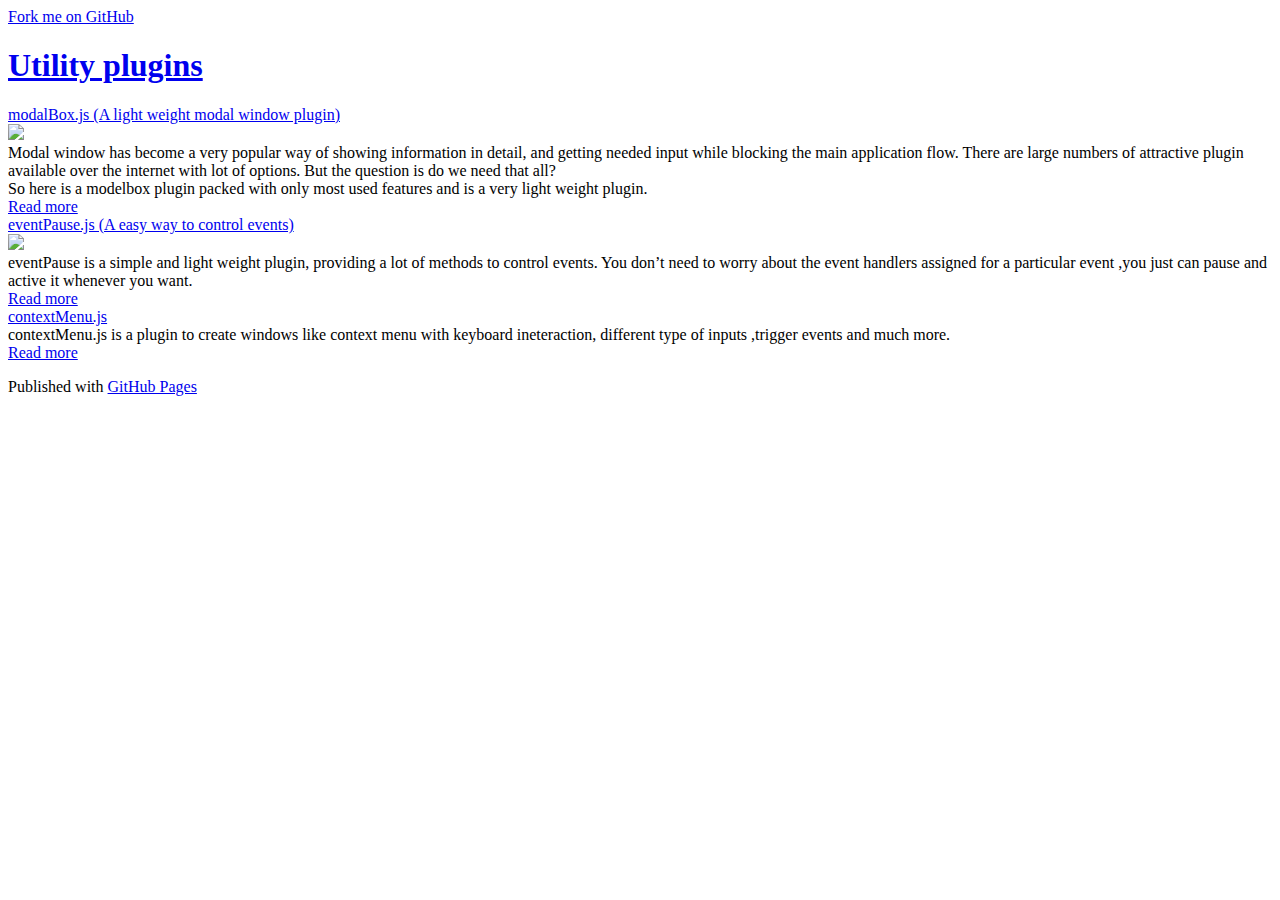
==== index.html @ ae606dac "Update index.html" ====
<!DOCTYPE html>
<html>

  <head>
    <meta charset='utf-8' />
    <meta http-equiv="X-UA-Compatible" content="chrome=1" />
    <meta name="description" content="sudhanshu-yadav.github.com : " />

    <link rel="stylesheet" type="text/css" media="screen" href="stylesheets/stylesheet.css">
    <link rel="stylesheet" type="text/css" media="screen" href="stylesheets/style.css">

    <title>Utility plugins</title>
  </head>

  <body>

    <!-- HEADER -->
    <div id="header_wrap" class="outer">
        <header class="inner">
          <a id="forkme_banner" href="https://github.com/s-yadav">Fork me on GitHub</a>

          <h1 id="project_title"><a href="index.html">Utility plugins</a></h1>
          <h2 id="project_tagline"></h2>

        </header>
    </div>

    <!-- MAIN CONTENT -->
    <div id="main_content_wrap" class="outer">
      <section id="main_content" class="inner">
        <div class="projectWrap">
            <div class="projectHeading"><a href="modalBox.html">modalBox.js (A light weight modal window plugin)</a></div>
            <div class="projectImg"><img src="images/modelWindow.png"></div>
            <div class="projectDesc">Modal window has become a very popular way of showing information in detail, and getting needed input while blocking the main application flow. There are large numbers of attractive plugin available over the internet with lot of options. But the question is do we need that all?<br>
So here is a modelbox plugin packed with only most used features and is a very light weight plugin.<br>
<a href="modalBox.html">Read more</a>
</div>
        </div>

        <div class="projectWrap">
            <div class="projectHeading"><a href="eventPause.html">eventPause.js (A easy way to control events)</a></div>
            <div class="projectImg"><img src="images/jqueryEvent.png"></div>
            <div class="projectDesc">eventPause is a simple and light weight plugin, providing a lot of methods to control events. You don’t need to worry about the event handlers assigned for a particular event ,you just can pause and active it whenever you want.<br>
<a href="eventPause.html">Read more</a>
</div>
        </div>

        <div class="projectWrap">
            <div class="projectHeading"><a href="contextMenu.html">contextMenu.js </a></div>
            <div class="projectImg"></div>
            <div class="projectDesc">contextMenu.js is a   plugin to create windows like context menu with keyboard ineteraction, different  type of inputs ,trigger events and much more.<br>
<a href="contextMenu.html">Read more</a>
</div>
        </div>

	</section>
    </div>

    <!-- FOOTER  -->
    <div id="footer_wrap" class="outer">
      <footer class="inner">
        <p>Published with <a href="http://pages.github.com">GitHub Pages</a></p>
      </footer>
    </div>

    

  </body>
</html>
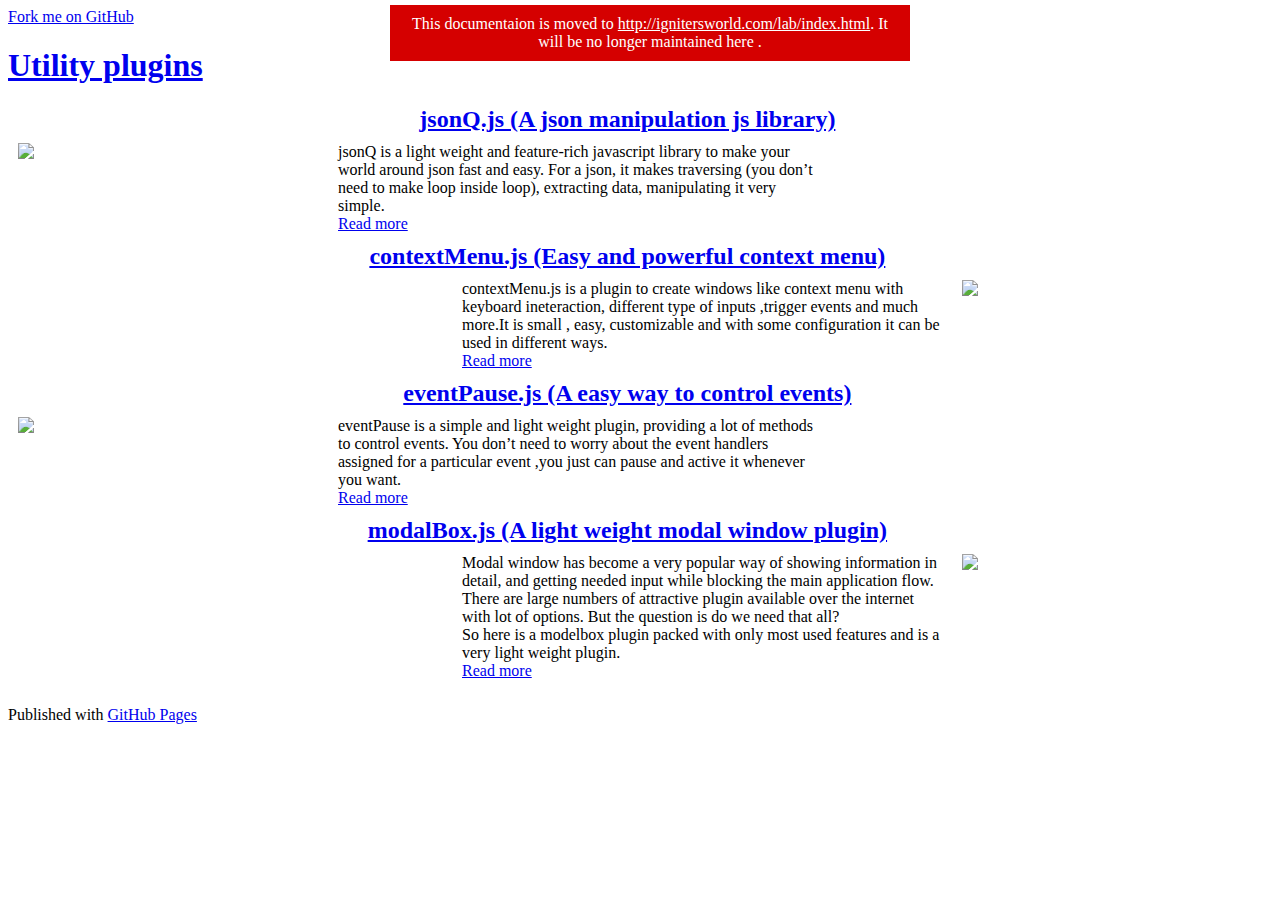
==== commit b11d20fe: "Added new link for documentation" ====
--- a/index.html
+++ b/index.html
@@ -28,15 +28,22 @@
     <!-- MAIN CONTENT -->
     <div id="main_content_wrap" class="outer">
       <section id="main_content" class="inner">
+
         <div class="projectWrap">
-            <div class="projectHeading"><a href="modalBox.html">modalBox.js (A light weight modal window plugin)</a></div>
-            <div class="projectImg"><img src="images/modelWindow.png"></div>
-            <div class="projectDesc">Modal window has become a very popular way of showing information in detail, and getting needed input while blocking the main application flow. There are large numbers of attractive plugin available over the internet with lot of options. But the question is do we need that all?<br>
-So here is a modelbox plugin packed with only most used features and is a very light weight plugin.<br>
-<a href="modalBox.html">Read more</a>
+            <div class="projectHeading"><a href="jsonQ.html">jsonQ.js (A json manipulation js library) </a></div>
+            <div class="projectImg"><img src="images/JSONQuery_logo.jpg"></div>
+            <div class="projectDesc">jsonQ is a light weight and feature-rich javascript library to make your world around json fast and easy. For a json, it makes traversing (you don’t need to make loop inside loop), extracting data, manipulating it very simple. <br>
+<a href="jsonQ.html">Read more</a>
 </div>
         </div>
 
+        <div class="projectWrap">
+            <div class="projectHeading"><a href="contextMenu.html">contextMenu.js (Easy and powerful context menu) </a></div>
+            <div class="projectImg"><img src="images/contextMenu.png"></div>
+            <div class="projectDesc">contextMenu.js is a   plugin to create windows like context menu with keyboard ineteraction, different  type of inputs ,trigger events and much more.It is small , easy, customizable and with some configuration it can be used in different ways.<br>
+<a href="contextMenu.html">Read more</a>
+</div>
+        </div>
         <div class="projectWrap">
             <div class="projectHeading"><a href="eventPause.html">eventPause.js (A easy way to control events)</a></div>
             <div class="projectImg"><img src="images/jqueryEvent.png"></div>
@@ -44,12 +51,13 @@
 <a href="eventPause.html">Read more</a>
 </div>
         </div>
+        <div class="projectWrap">
+    <div class="projectHeading"><a href="modalBox.html">modalBox.js (A light weight modal window plugin)</a></div>
+            <div class="projectImg"><img src="images/modelWindow.png"></div>
+            <div class="projectDesc">Modal window has become a very popular way of showing information in detail, and getting needed input while blocking the main application flow. There are large numbers of attractive plugin available over the internet with lot of options. But the question is do we need that all?<br>
+So here is a modelbox plugin packed with only most used features and is a very light weight plugin.<br>
+<a href="modalBox.html">Read more</a>
 
-        <div class="projectWrap">
-            <div class="projectHeading"><a href="contextMenu.html">contextMenu.js </a></div>
-            <div class="projectImg"></div>
-            <div class="projectDesc">contextMenu.js is a   plugin to create windows like context menu with keyboard ineteraction, different  type of inputs ,trigger events and much more.<br>
-<a href="contextMenu.html">Read more</a>
 </div>
         </div>
 
@@ -63,6 +71,9 @@
       </footer>
     </div>
 
+  <div id="impNotice">
+  	This documentaion is moved to <a href="http://ignitersworld.com/lab/index.html">http://ignitersworld.com/lab/index.html</a>. It will be no longer maintained here .
+  </div>
     
 
   </body>
--- a/stylesheets/style.css
+++ b/stylesheets/style.css
@@ -0,0 +1,146 @@
+/* CSS Document */
+.projectWrap{
+	overflow:hidden;
+	clear:both;
+	}
+.projectWrap .projectImg,.projectWrap .projectDesc{
+	padding:10px;
+	float:left;
+	}
+.projectWrap:nth-child(even) .projectImg,.projectWrap:nth-child(even) .projectDesc{
+	float:right;
+	padding:10px;
+	} 
+
+.projectImg{
+	width:300px;
+	}
+.projectDesc{
+	width:480px;
+	}
+.projectHeading{
+	font-size:24px;
+	font-weight:bold;
+	width:98%;
+	float:left;
+	text-align:center;
+	}
+
+.pluginWikiWrap#main_content{
+	max-width:1100px;
+	overflow: auto;
+	}
+
+#nav_Wrap{
+	width:250px;
+	float:left;
+	display:block;
+	position:absolute;
+	z-index:1000;
+	}
+	
+#content{
+	width:840px;
+	float:left;
+	display:block;
+	position:relative;
+	left:250px;
+	}
+
+#intro{
+	margin-top:-20px;
+	}
+
+#documentation{
+	width:830px;
+	overflow:auto;
+	margin-top:40px;
+	}	
+
+#demo,#concept{
+	margin-top:40px;
+	}
+
+#concept table{
+	 border-collapse: collapse;
+ 	 border-spacing: 0;
+	 border:0px;
+	}	
+
+#concept td{
+	 border:0px;
+	}
+#nav_Wrap li{
+	list-style:none;
+	width:220px;
+	margin:0px;
+	background:#09F;
+	border-bottom:1px solid #CCC;
+	color:#F4F4F4;
+	cursor:pointer;
+	font-family: 'Segoe UI',Tahoma,Helvetica,Sans-Serif; 
+	}
+
+#nav_Wrap li.current{
+	background:#8080FF;
+	}
+
+#nav_Wrap li:hover{
+	background:#B9B9FF;
+	}
+	
+#nav_Wrap.fixed{
+	position:fixed;
+	top:40px;
+	}	
+
+.downloadplugin{
+	display:inline-block;
+	padding:10px 20px;
+	cursor:pointer;
+	background:#09F;
+	color:#F4F4F4;
+
+	}
+.subNav{
+	display:none;
+	margin:0px;
+	padding:0px;
+	}
+
+#nav_Wrap ul.subNav li{
+	width:auto;
+	}									
+ul.subNav li{
+	padding:1px 40px 1px 30px;
+	white-space:nowrap;
+	}
+#nav_Wrap li.iw-mSelected{
+	background:#8080FF;
+	}
+
+.demoDiv{
+	clear:both;
+	}
+
+#impNotice{
+	position:fixed;
+	top:5px;
+	padding:1px;
+	background:#D50000;
+	color:#fff;
+	width:500px;
+	padding:10px;
+	left:50%;
+	margin-left:-250px;
+	color:#fff;
+	text-align:center;
+	z-index:10000;
+	}
+
+#impNotice a{
+	color:#fff;
+	}
+#impNotice a:hover{
+	text-decoration:underline;
+	}																											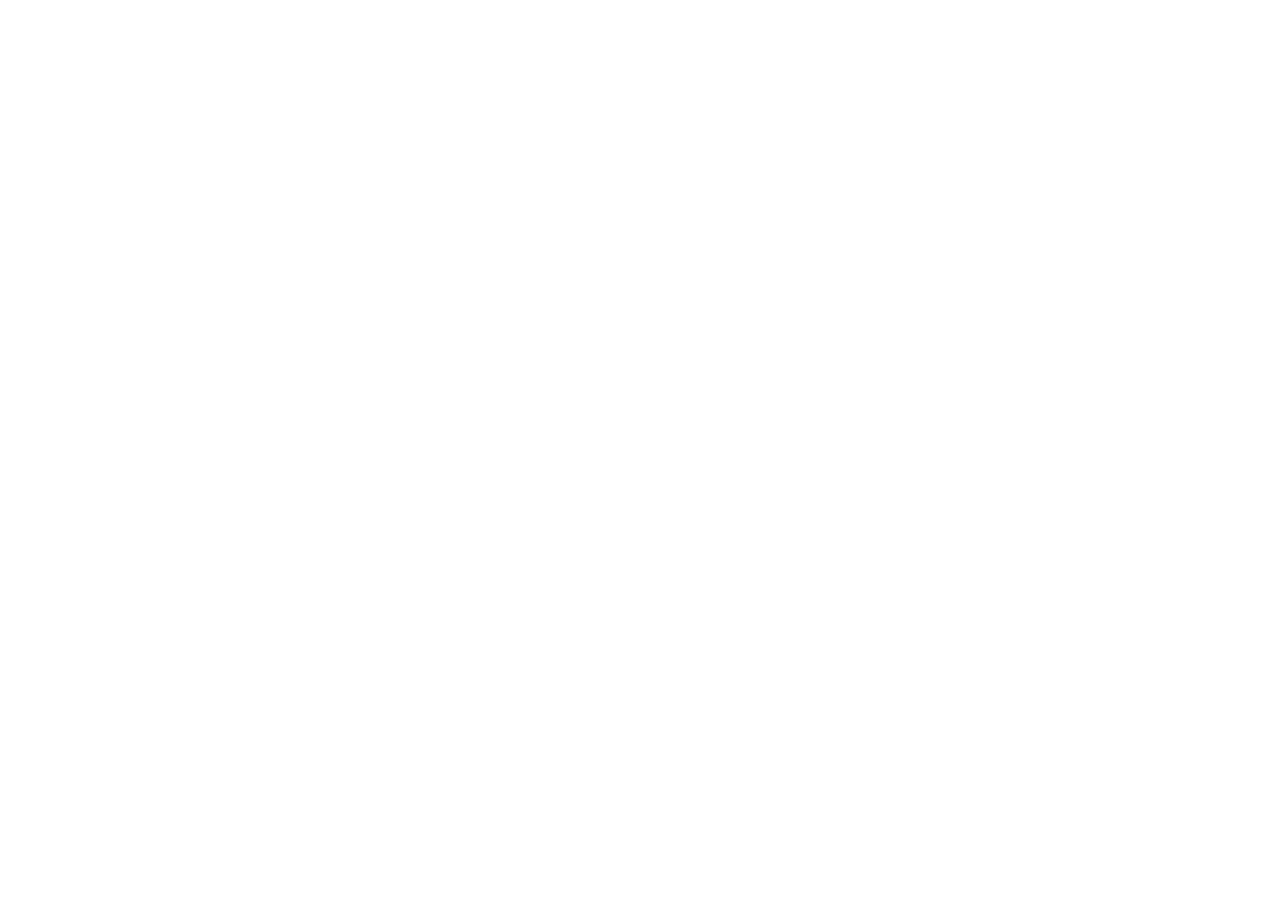
==== commit 2e6e5dc6: "Redirect landing page to rnf" ====
--- a/index.html
+++ b/index.html
@@ -3,78 +3,12 @@
 
   <head>
     <meta charset='utf-8' />
-    <meta http-equiv="X-UA-Compatible" content="chrome=1" />
-    <meta name="description" content="sudhanshu-yadav.github.com : " />
-
-    <link rel="stylesheet" type="text/css" media="screen" href="stylesheets/stylesheet.css">
-    <link rel="stylesheet" type="text/css" media="screen" href="stylesheets/style.css">
-
-    <title>Utility plugins</title>
+    <title>Documentation</title>
+    <script>
+      document.location.replace('https://s-yadav.github.io/react-number-format')
+    </script>
   </head>
 
   <body>
-
-    <!-- HEADER -->
-    <div id="header_wrap" class="outer">
-        <header class="inner">
-          <a id="forkme_banner" href="https://github.com/s-yadav">Fork me on GitHub</a>
-
-          <h1 id="project_title"><a href="index.html">Utility plugins</a></h1>
-          <h2 id="project_tagline"></h2>
-
-        </header>
-    </div>
-
-    <!-- MAIN CONTENT -->
-    <div id="main_content_wrap" class="outer">
-      <section id="main_content" class="inner">
-
-        <div class="projectWrap">
-            <div class="projectHeading"><a href="jsonQ.html">jsonQ.js (A json manipulation js library) </a></div>
-            <div class="projectImg"><img src="images/JSONQuery_logo.jpg"></div>
-            <div class="projectDesc">jsonQ is a light weight and feature-rich javascript library to make your world around json fast and easy. For a json, it makes traversing (you don’t need to make loop inside loop), extracting data, manipulating it very simple. <br>
-<a href="jsonQ.html">Read more</a>
-</div>
-        </div>
-
-        <div class="projectWrap">
-            <div class="projectHeading"><a href="contextMenu.html">contextMenu.js (Easy and powerful context menu) </a></div>
-            <div class="projectImg"><img src="images/contextMenu.png"></div>
-            <div class="projectDesc">contextMenu.js is a   plugin to create windows like context menu with keyboard ineteraction, different  type of inputs ,trigger events and much more.It is small , easy, customizable and with some configuration it can be used in different ways.<br>
-<a href="contextMenu.html">Read more</a>
-</div>
-        </div>
-        <div class="projectWrap">
-            <div class="projectHeading"><a href="eventPause.html">eventPause.js (A easy way to control events)</a></div>
-            <div class="projectImg"><img src="images/jqueryEvent.png"></div>
-            <div class="projectDesc">eventPause is a simple and light weight plugin, providing a lot of methods to control events. You don’t need to worry about the event handlers assigned for a particular event ,you just can pause and active it whenever you want.<br>
-<a href="eventPause.html">Read more</a>
-</div>
-        </div>
-        <div class="projectWrap">
-    <div class="projectHeading"><a href="modalBox.html">modalBox.js (A light weight modal window plugin)</a></div>
-            <div class="projectImg"><img src="images/modelWindow.png"></div>
-            <div class="projectDesc">Modal window has become a very popular way of showing information in detail, and getting needed input while blocking the main application flow. There are large numbers of attractive plugin available over the internet with lot of options. But the question is do we need that all?<br>
-So here is a modelbox plugin packed with only most used features and is a very light weight plugin.<br>
-<a href="modalBox.html">Read more</a>
-
-</div>
-        </div>
-
-	</section>
-    </div>
-
-    <!-- FOOTER  -->
-    <div id="footer_wrap" class="outer">
-      <footer class="inner">
-        <p>Published with <a href="http://pages.github.com">GitHub Pages</a></p>
-      </footer>
-    </div>
-
-  <div id="impNotice">
-  	This documentaion is moved to <a href="http://ignitersworld.com/lab/index.html">http://ignitersworld.com/lab/index.html</a>. It will be no longer maintained here .
-  </div>
-    
-
   </body>
 </html>
